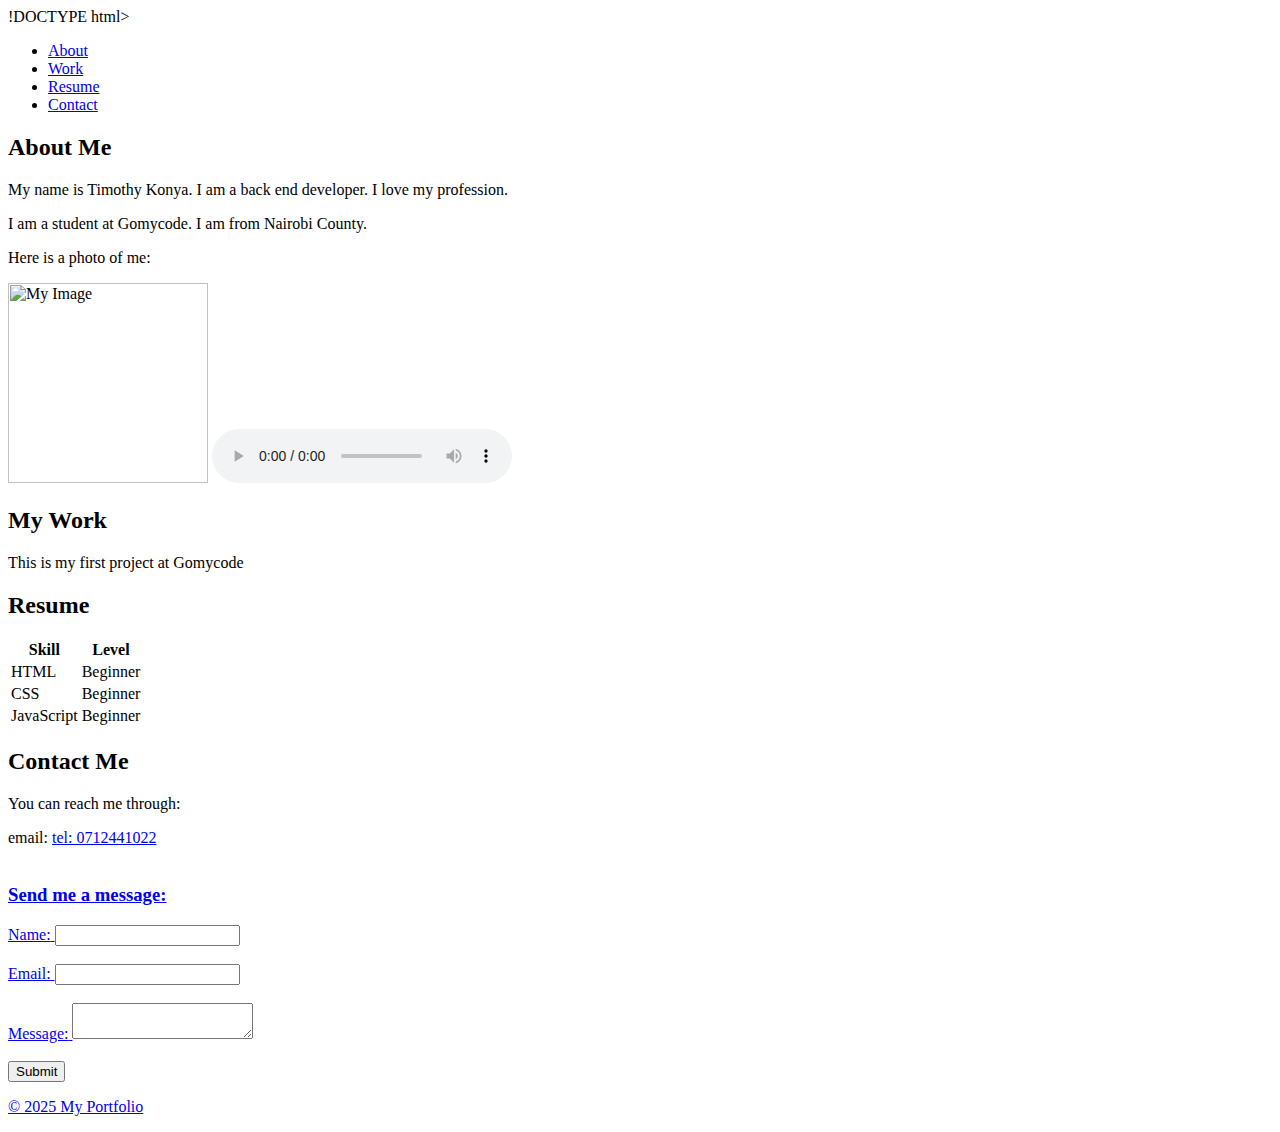
==== index.html @ 6905d4b7 "update contact section" ====
!DOCTYPE html>
<html lang="en">

<head>
    <meta charset="UTF-8">
    <meta name="viewport" content="width=device-width, initial-scale=1.0">
    <title>My Portfolio</title>
</head>

<body>

    <header>
        <!-- header section -->
        <nav>
            <ul>
                <li><a href="#about">About</a></li>
                <li><a href="#work">Work</a></li>
                <li><a href="#resume">Resume</a></li>
                <li><a href="#contact">Contact</a></li>
            </ul>
        </nav>
    </header>

    <main>
        <!-- main section -->
        <section id="about">
            <h2>About Me</h2>
            <p>My name is Timothy Konya. I am a back end developer. I love my profession.</p>
            <p>I am a student at Gomycode. I am from Nairobi County.</p>
            <p>Here is a photo of me:</p>
            <img src="resources/image1.jpg" alt="My Image" width="200">
            <audio controls>
                <source src="resources/audio1.opus" type="audio/mp3">
            </audio>
        </section>

        <section id="work">
            <h2>My Work</h2>
            <p>This is my first project at Gomycode</p>
        </section>

        <section id="resume">
            <h2>Resume</h2>
            <table>
                <tr>
                    <th>Skill</th>
                    <th>Level</th>
                </tr>
                <tr>
                    <td>HTML</td>
                    <td>Beginner</td>
                </tr>
                <tr>
                    <td>CSS</td>
                    <td>Beginner</td>
                </tr>
                <tr>
                    <td>JavaScript</td>
                    <td>Beginner</td>
                </tr>
            </table>

        </section>

        <section id="contact">
            <h2>Contact Me</h2>
            <p>You can reach me through:</p>
            email:
            <a href="mailto:kingmoti77@gmail.com">
                tel: 0712441022 <br>
                <br>
                <h3>Send me a message:</h3>
                <form>
                    <div>
                        <label for="name">Name:</label>
                        <input type="text" id="name" name="name"><br><br>
                    </div>
                    <div>
                        <label for="email">Email:</label>
                        <input type="email" id="email" name="email"><br><br>
                    </div>
                    <div>
                        <label for="message">Message:</label>
                        <textarea id="message" name="message"></textarea><br><br>
                    </div>

                    <button type="submit">Submit</button>
                </form>
        </section>
    </main>

    <footer>
        <!-- footer section -->
        <p>&copy; 2025 My Portfolio</p>
    </footer>

</body>

</html>
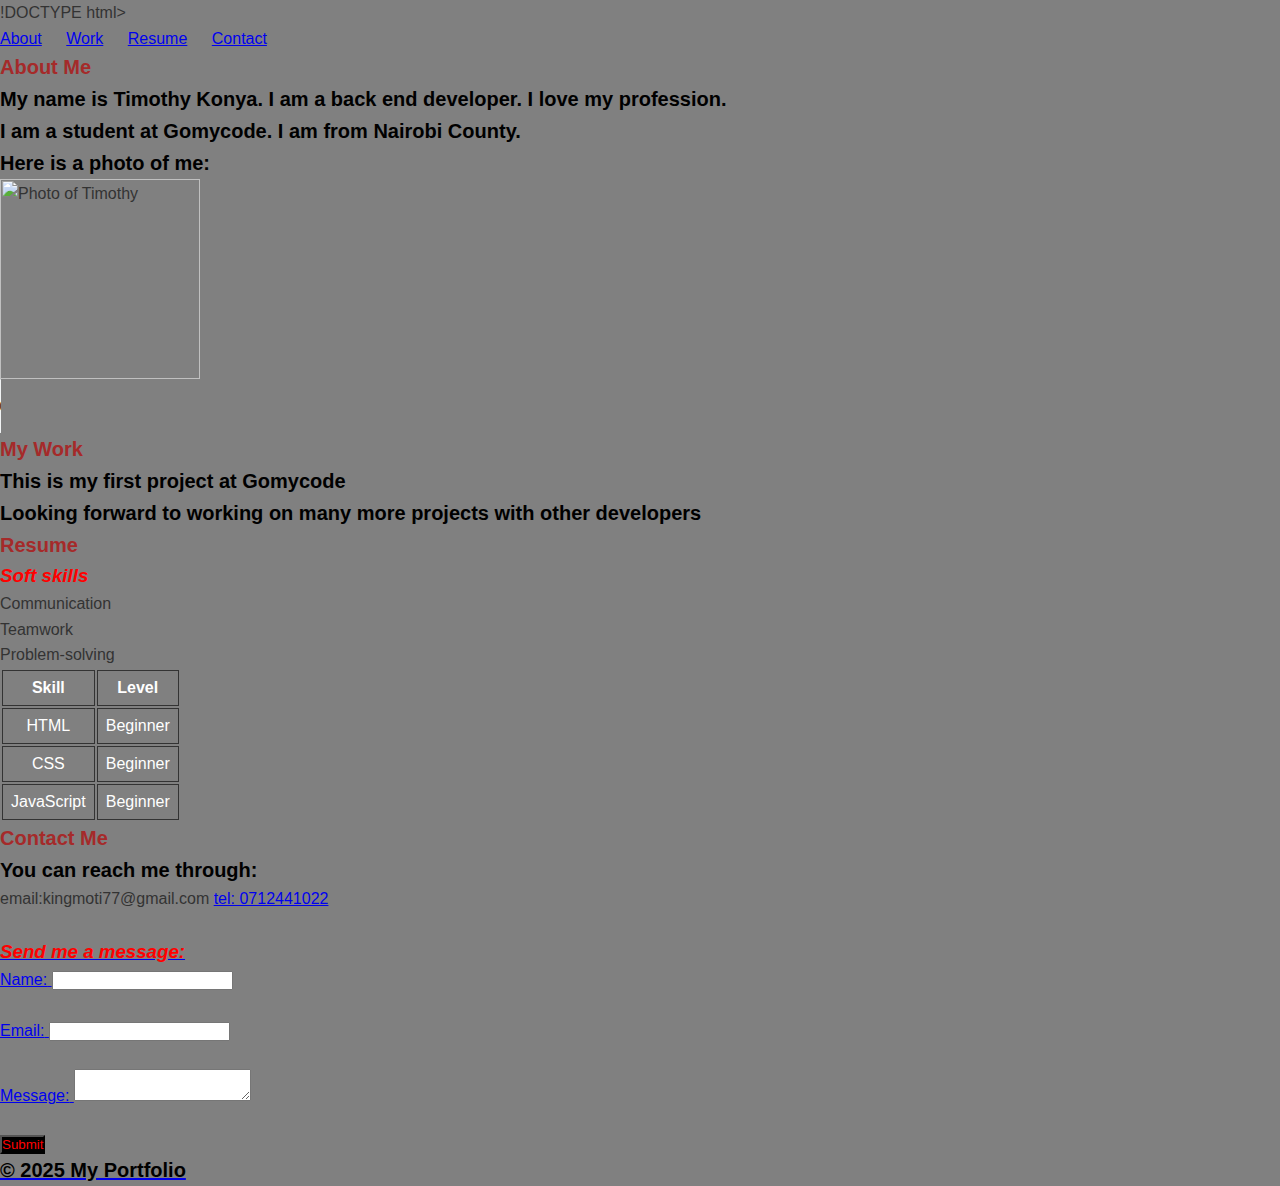
==== commit 5e60f0ad: "adding style" ====
--- a/index.html
+++ b/index.html
@@ -4,12 +4,13 @@
 <head>
     <meta charset="UTF-8">
     <meta name="viewport" content="width=device-width, initial-scale=1.0">
+    <link rel="stylesheet" href="styles.css">
     <title>My Portfolio</title>
 </head>
 
 <body>
 
-    <header>
+    <header class="site-header">
         <!-- header section -->
         <nav>
             <ul>
@@ -20,28 +21,45 @@
             </ul>
         </nav>
     </header>
-
-    <main>
-        <!-- main section -->
-        <section id="about">
+    <!-- main section -->
+    <main class="main-content">
+        
+        <section id="about" class="section">
+            <!-- about section -->
             <h2>About Me</h2>
             <p>My name is Timothy Konya. I am a back end developer. I love my profession.</p>
             <p>I am a student at Gomycode. I am from Nairobi County.</p>
             <p>Here is a photo of me:</p>
-            <img src="resources/image1.jpg" alt="My Image" width="200">
-            <audio controls>
+            <img src="resources/photo1.jpg" alt="Photo of Timothy" width="200"> <br>
+
+            <audio controls style="color: black;">
                 <source src="resources/audio1.opus" type="audio/mp3">
             </audio>
         </section>
 
-        <section id="work">
+        <section id="work" class="section">
+            <!-- work section -->
             <h2>My Work</h2>
+
             <p>This is my first project at Gomycode</p>
+            <p>Looking forward to working on many more projects with other developers</p>
         </section>
 
-        <section id="resume">
+        <section id="resume" class="section">
             <h2>Resume</h2>
-            <table>
+            <div class="skills">
+            <h3>Soft skills</h3>
+            <ul>
+                <li>Communication</li>
+                <li>Teamwork</li>
+                <li>Problem-solving</li>
+                </ul> 
+            </div>
+                
+
+                 
+            <table class="table">
+            
                 <tr>
                     <th>Skill</th>
                     <th>Level</th>
@@ -59,27 +77,29 @@
                     <td>Beginner</td>
                 </tr>
             </table>
+        
 
         </section>
 
-        <section id="contact">
+        <section id="contact" class="section">
             <h2>Contact Me</h2>
             <p>You can reach me through:</p>
-            email:
+            email:kingmoti77@gmail.com
             <a href="mailto:kingmoti77@gmail.com">
                 tel: 0712441022 <br>
                 <br>
                 <h3>Send me a message:</h3>
                 <form>
-                    <div>
+                    <div class="form-group">
                         <label for="name">Name:</label>
                         <input type="text" id="name" name="name"><br><br>
+                        
                     </div>
-                    <div>
+                    <div   class="form-group">
                         <label for="email">Email:</label>
                         <input type="email" id="email" name="email"><br><br>
                     </div>
-                    <div>
+                    <div class="form-group">
                         <label for="message">Message:</label>
                         <textarea id="message" name="message"></textarea><br><br>
                     </div>
--- a/styles.css
+++ b/styles.css
@@ -0,0 +1,100 @@
+/* reset style */
+* {
+  margin: 0;
+  padding: 0;
+  box-sizing: border-box;
+  /* style */
+}
+nav ul {
+  list-style-type: none;
+  padding: 0;
+  margin: 0;
+}
+nav ul li {
+  display: inline;
+  margin-right: 20px;
+  width: 100px;
+  text-align: center;
+}
+body {
+    font-family: Arial, sans-serif;
+  font-style: roboto;
+  font-size: 16px;
+  background-color:gray;
+  color: #333;
+  line-height: 1.6;
+  margin: 0;
+  padding: 0;
+}
+class header {
+  background: #333;
+  color: #fff;
+  padding: 10px 15px;
+}
+class section{
+  color:blue ;
+    font-size: 20px;
+    font-weight: bold;
+    text-align: center;
+}
+class table{
+  border-collapse: collapse;
+  width: 100%;
+  background-color: black;
+}
+class skills{
+  background-color: black;
+  color: white;
+  padding: 10px 15px;
+  border: none;
+  text-decoration: none;
+  margin-right: 20px;
+  text-align: center;
+}
+table th, table td {
+  border: 1px solid #333;
+  padding: 8px;
+  text-align: center;
+  color: white;
+}
+class form-group{
+  margin-bottom: 15px;
+  font-style: oblique;
+
+}
+button{
+  background-color: black;
+  color: red;
+  text-decoration: none;
+  margin-right: 20px;
+}
+
+button:hover {
+  background-color: red;
+  color: black;
+  text-decoration: none;
+  margin-right: 20px;
+}
+p {
+  font-size: 20px;
+  font-weight: bold;
+  color: black;
+  font-style: inherit;
+
+}
+h2 {
+  font-size: 20px;
+  font-weight: bold;
+  color: brown;
+  font-style: inherit;
+  text-underline-offset: 10px;
+}
+
+h3 {
+  font-weight: bold;
+    color: red;
+    font-style: italic;
+}
+
+
+
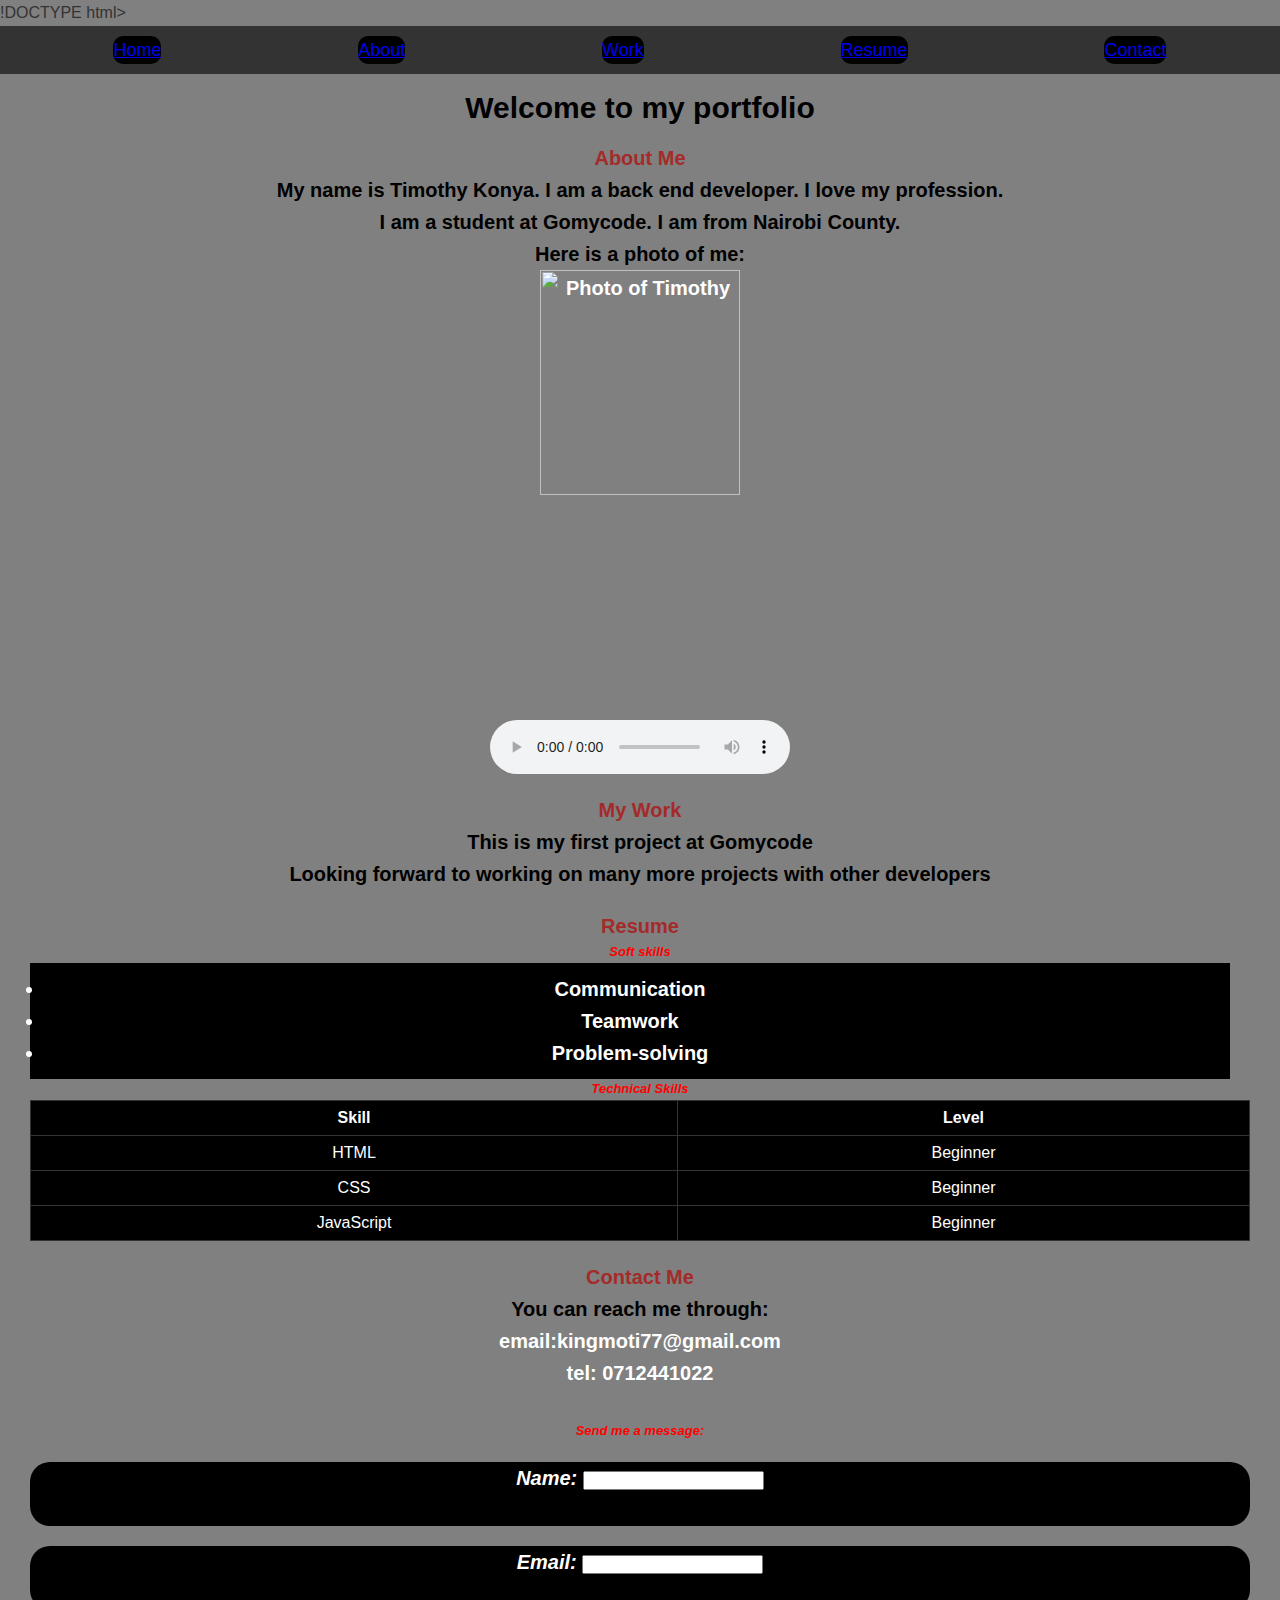
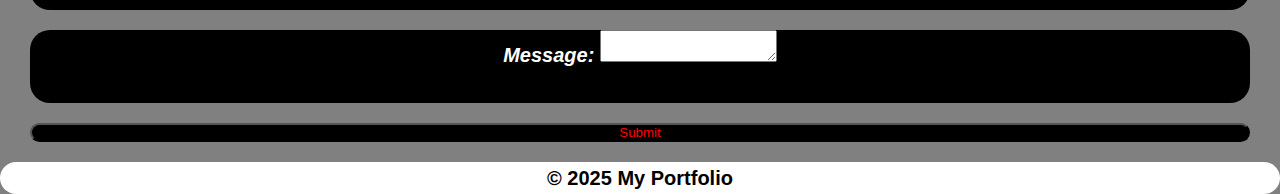
==== commit 08e96a92: "update stylesheet" ====
--- a/index.html
+++ b/index.html
@@ -14,6 +14,7 @@
         <!-- header section -->
         <nav>
             <ul>
+                <li><a href="#home">Home</a></li>
                 <li><a href="#about">About</a></li>
                 <li><a href="#work">Work</a></li>
                 <li><a href="#resume">Resume</a></li>
@@ -23,6 +24,10 @@
     </header>
     <!-- main section -->
     <main class="main-content">
+        <section id="home" class="section">
+            <!-- home section -->
+            <h1>Welcome to my portfolio</h1>
+            
         
         <section id="about" class="section">
             <!-- about section -->
@@ -30,7 +35,7 @@
             <p>My name is Timothy Konya. I am a back end developer. I love my profession.</p>
             <p>I am a student at Gomycode. I am from Nairobi County.</p>
             <p>Here is a photo of me:</p>
-            <img src="resources/photo1.jpg" alt="Photo of Timothy" width="200"> <br>
+            <img src="resources/photo1.jpg" alt="Photo of Timothy" width="200" class="image"> <br>
 
             <audio controls style="color: black;">
                 <source src="resources/audio1.opus" type="audio/mp3">
@@ -47,8 +52,10 @@
 
         <section id="resume" class="section">
             <h2>Resume</h2>
+            <h3>Soft skills</h3>
             <div class="skills">
-            <h3>Soft skills</h3>
+            
+
             <ul>
                 <li>Communication</li>
                 <li>Teamwork</li>
@@ -57,7 +64,7 @@
             </div>
                 
 
-                 
+            <h3>Technical Skills</h3>
             <table class="table">
             
                 <tr>
@@ -84,8 +91,9 @@
         <section id="contact" class="section">
             <h2>Contact Me</h2>
             <p>You can reach me through:</p>
-            email:kingmoti77@gmail.com
-            <a href="mailto:kingmoti77@gmail.com">
+            email:kingmoti77@gmail.com <br>
+
+            
                 tel: 0712441022 <br>
                 <br>
                 <h3>Send me a message:</h3>
@@ -109,7 +117,7 @@
         </section>
     </main>
 
-    <footer>
+    <footer class="footer">
         <!-- footer section -->
         <p>&copy; 2025 My Portfolio</p>
     </footer>
--- a/styles.css
+++ b/styles.css
@@ -9,12 +9,22 @@
   list-style-type: none;
   padding: 0;
   margin: 0;
+  width: 100%;
+  display: flex;
+  justify-content: center;
+  align-content: center;
 }
 nav ul li {
   display: inline;
-  margin-right: 20px;
-  width: 100px;
+  border-radius: 10px;
+  font-size: large;
+  background-color: black;
+  color: white;
+  margin: auto;
+  padding: auto;
   text-align: center;
+  
+  
 }
 body {
     font-family: Arial, sans-serif;
@@ -26,23 +36,24 @@
   margin: 0;
   padding: 0;
 }
-class header {
+.site-header {
   background: #333;
   color: #fff;
   padding: 10px 15px;
 }
-class section{
-  color:blue ;
+.section{
+  color: white;
+  padding: 10px 15px;
     font-size: 20px;
     font-weight: bold;
     text-align: center;
 }
-class table{
+.table{
   border-collapse: collapse;
   width: 100%;
   background-color: black;
 }
-class skills{
+.skills{
   background-color: black;
   color: white;
   padding: 10px 15px;
@@ -67,20 +78,24 @@
   color: red;
   text-decoration: none;
   margin-right: 20px;
+  width: 100%;
+  border-radius: 20px;
 }
 
-button:hover {
-  background-color: red;
-  color: black;
-  text-decoration: none;
-  margin-right: 20px;
-}
+
 p {
   font-size: 20px;
   font-weight: bold;
   color: black;
   font-style: inherit;
 
+}
+h1 {
+  font-size: 30px;
+  font-weight: bold;
+  color: black;
+  font-style: inherit;
+  text-underline-offset: 10px;
 }
 h2 {
   font-size: 20px;
@@ -94,7 +109,28 @@
   font-weight: bold;
     color: red;
     font-style: italic;
+    font-size: small;
+}
+.form-group{
+  margin-bottom: 15px;
+  font-style: oblique;
+  width: 100%;
+  border-radius: 20px;
+  margin: 20px auto;
+  padding: 20px auto;
+  background-color: black;
+
+}
+.footer{
+  background-color: white;
+  text-align: center;
+  border-radius: 20px;
+
+}
+.image{
+  height: 50%;
 }
 
 
 
+
